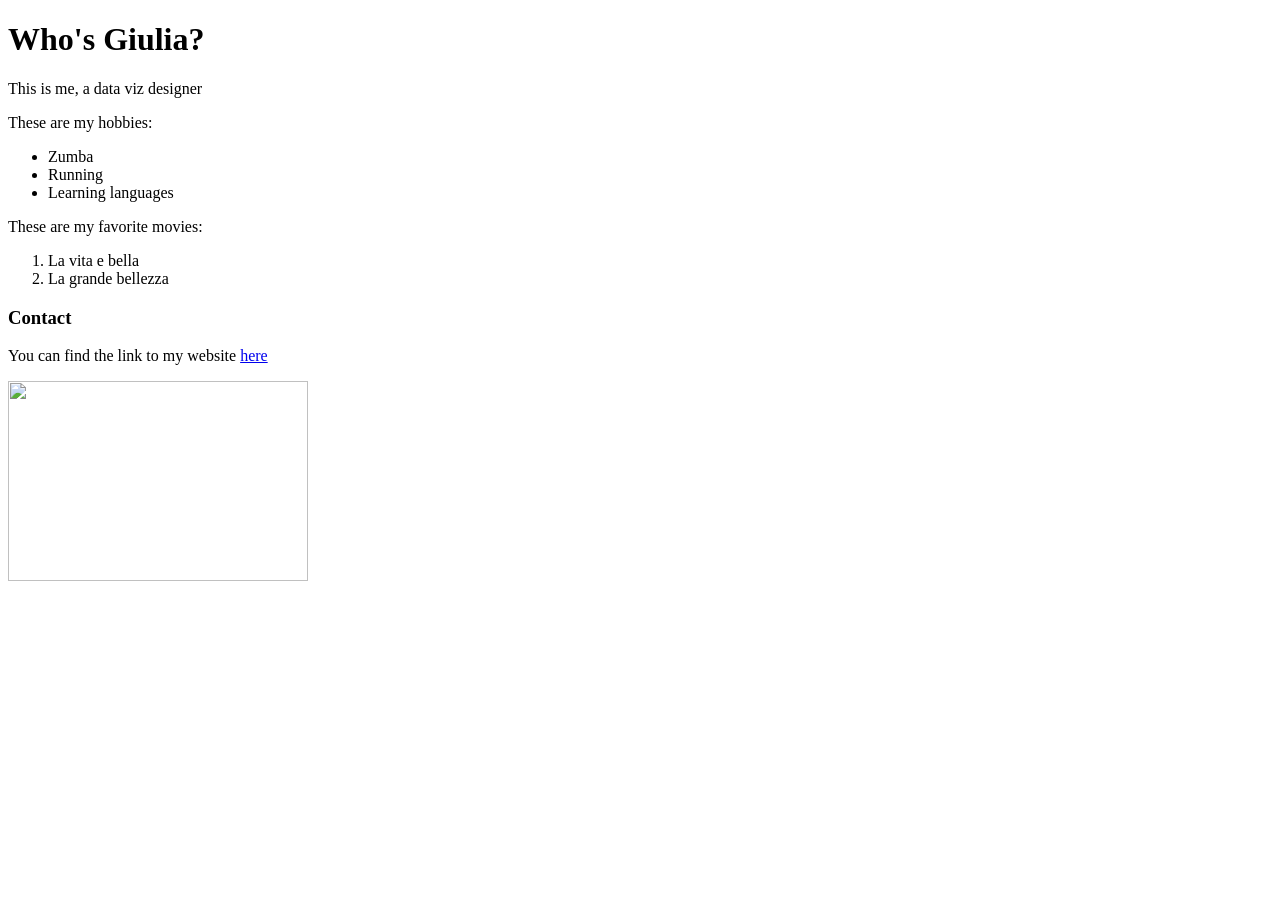
==== index.html @ f472229f "Add my website page" ====
<!doctype html>
<html>
  <head>
    <title>My First Website</title>
  </head>
  <body>
    <h1>Who's Giulia?</h1>
    <p>This is me, a data viz designer</p>
    <p>These are my hobbies:</p>
    <ul>
      <li>Zumba</li>
      <li>Running</li>
      <li>Learning languages</li>
    </ul>
    <p>These are my favorite movies:</p>
    <ol>
      <li>La vita e bella</li>
      <li>La grande bellezza</li>
    </ol>
    <h3>Contact</h3>
    <p>
      You can find the link to my website
      <a href="https://www.giuliamezzadri.com/" target="_blank">here</a>
    </p>
    <img src="https://picsum.photos/300/200" width="300" height="200" />
  </body>
</html>
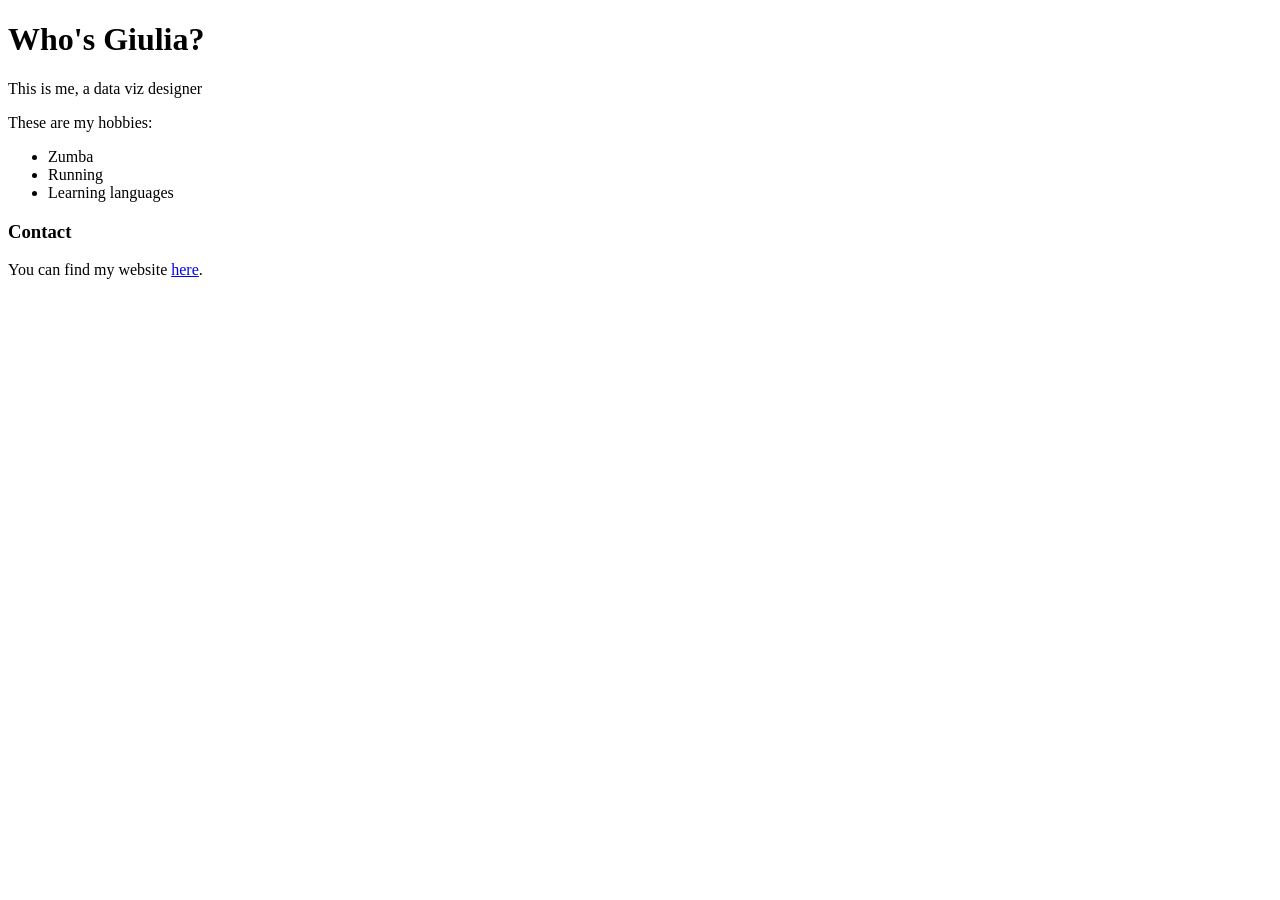
==== commit c365e3a1: "Remove movies index.html" ====
--- a/index.html
+++ b/index.html
@@ -12,16 +12,10 @@
       <li>Running</li>
       <li>Learning languages</li>
     </ul>
-    <p>These are my favorite movies:</p>
-    <ol>
-      <li>La vita e bella</li>
-      <li>La grande bellezza</li>
-    </ol>
     <h3>Contact</h3>
     <p>
-      You can find the link to my website
-      <a href="https://www.giuliamezzadri.com/" target="_blank">here</a>
+      You can find my website
+      <a href="https://www.giuliamezzadri.com/" target="_blank">here</a>.
     </p>
-    <img src="https://picsum.photos/300/200" width="300" height="200" />
   </body>
 </html>
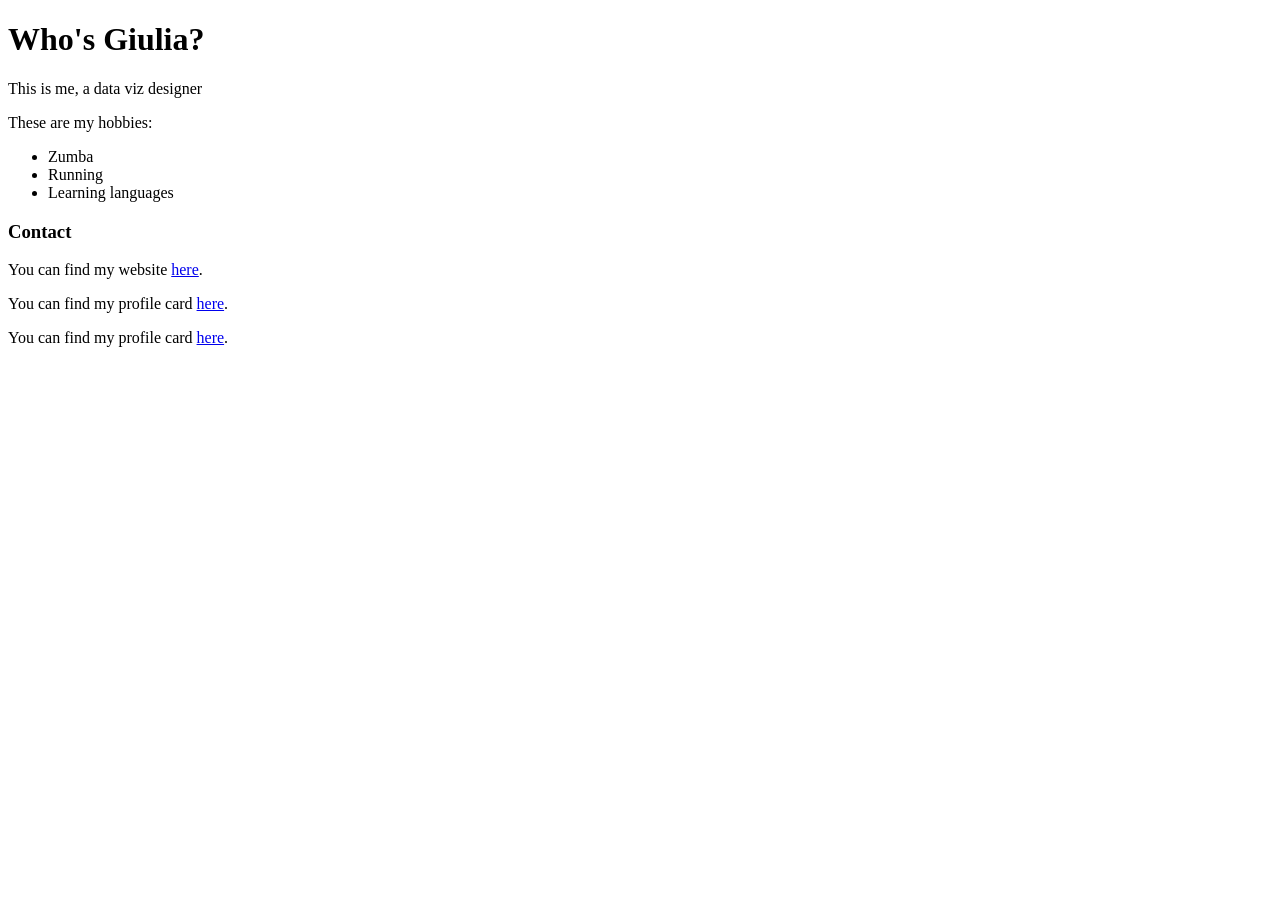
==== commit de0de00b: "Add a profile card link" ====
--- a/index.html
+++ b/index.html
@@ -17,5 +17,17 @@
       You can find my website
       <a href="https://www.giuliamezzadri.com/" target="_blank">here</a>.
     </p>
+    <p>
+      You can find my profile card
+      <a
+        href="https://giuliamezzadri.github.io/first-website/profile-card"
+        target="_blank"
+        >here</a
+      >.
+    </p>
+    <p>
+      You can find my profile card
+      <a href="profile-card.html" target="_blank">here</a>.
+    </p>
   </body>
 </html>
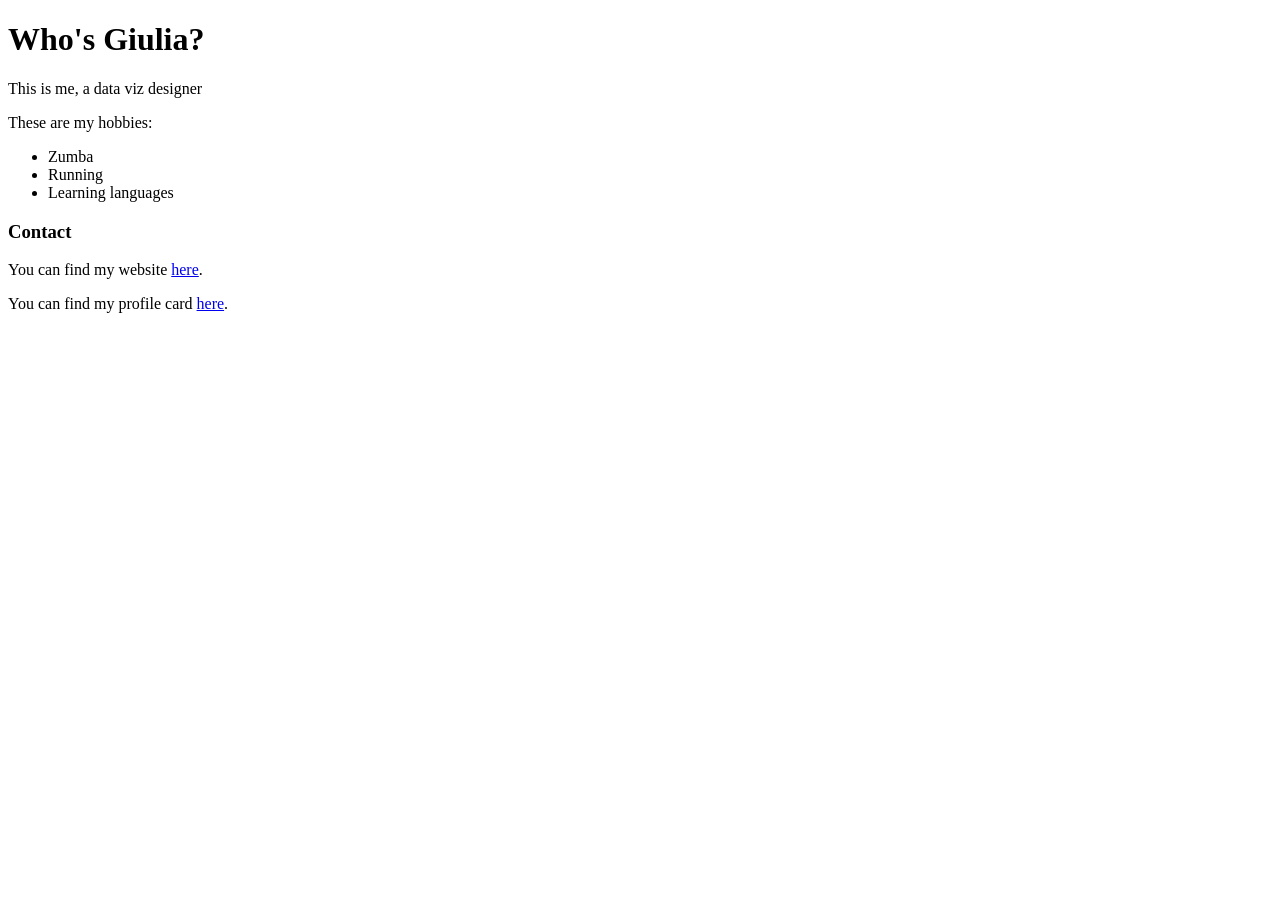
==== commit d8cbf9ea: "Update link" ====
--- a/index.html
+++ b/index.html
@@ -19,15 +19,7 @@
     </p>
     <p>
       You can find my profile card
-      <a
-        href="https://giuliamezzadri.github.io/first-website/profile-card"
-        target="_blank"
-        >here</a
-      >.
-    </p>
-    <p>
-      You can find my profile card
-      <a href="profile-card.html" target="_blank">here</a>.
+      <a href="./profile-card.html" target="_blank">here</a>.
     </p>
   </body>
 </html>
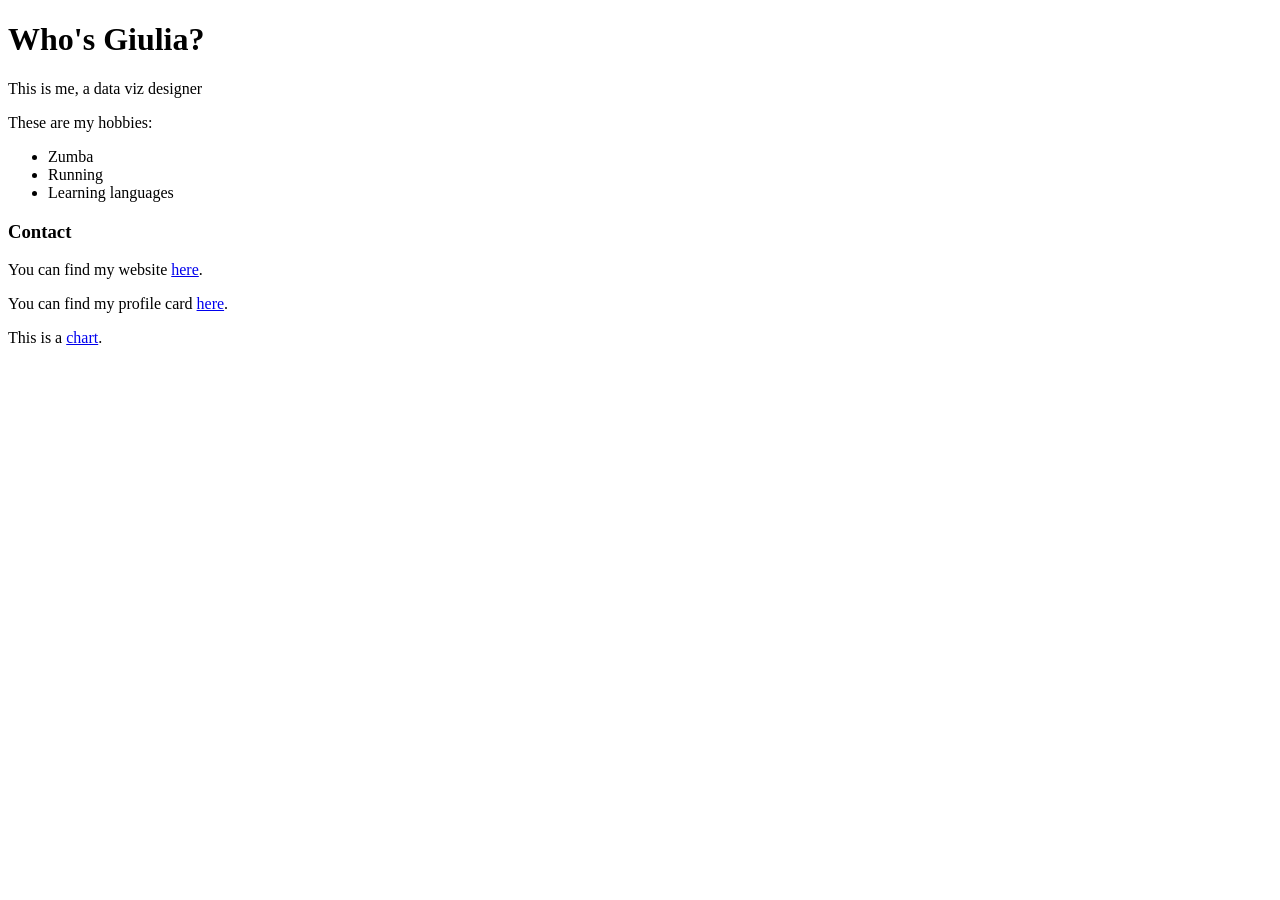
==== commit 34531b72: "Update chart" ====
--- a/index.html
+++ b/index.html
@@ -21,5 +21,9 @@
       You can find my profile card
       <a href="./profile-card.html" target="_blank">here</a>.
     </p>
+    <p>
+      This is a
+      <a href="./chart.html" target="_blank">chart</a>.
+    </p>
   </body>
 </html>
